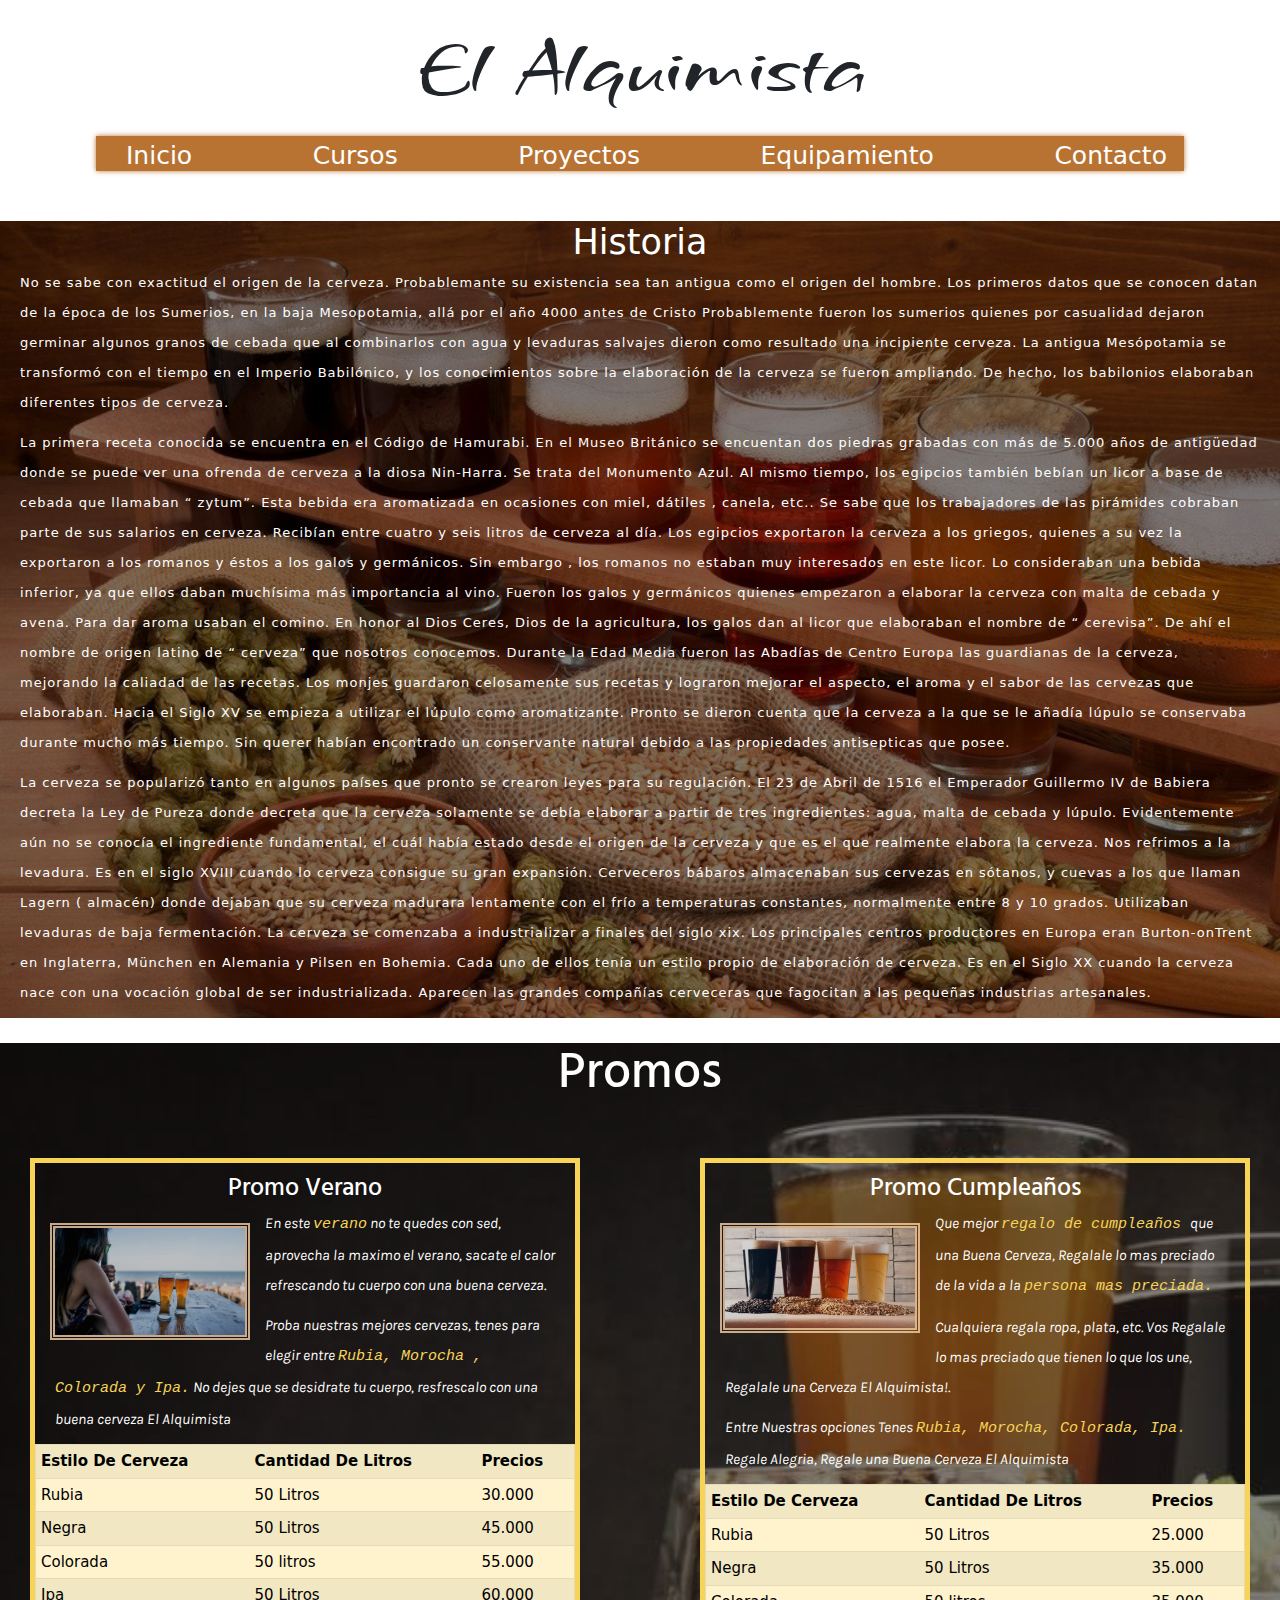
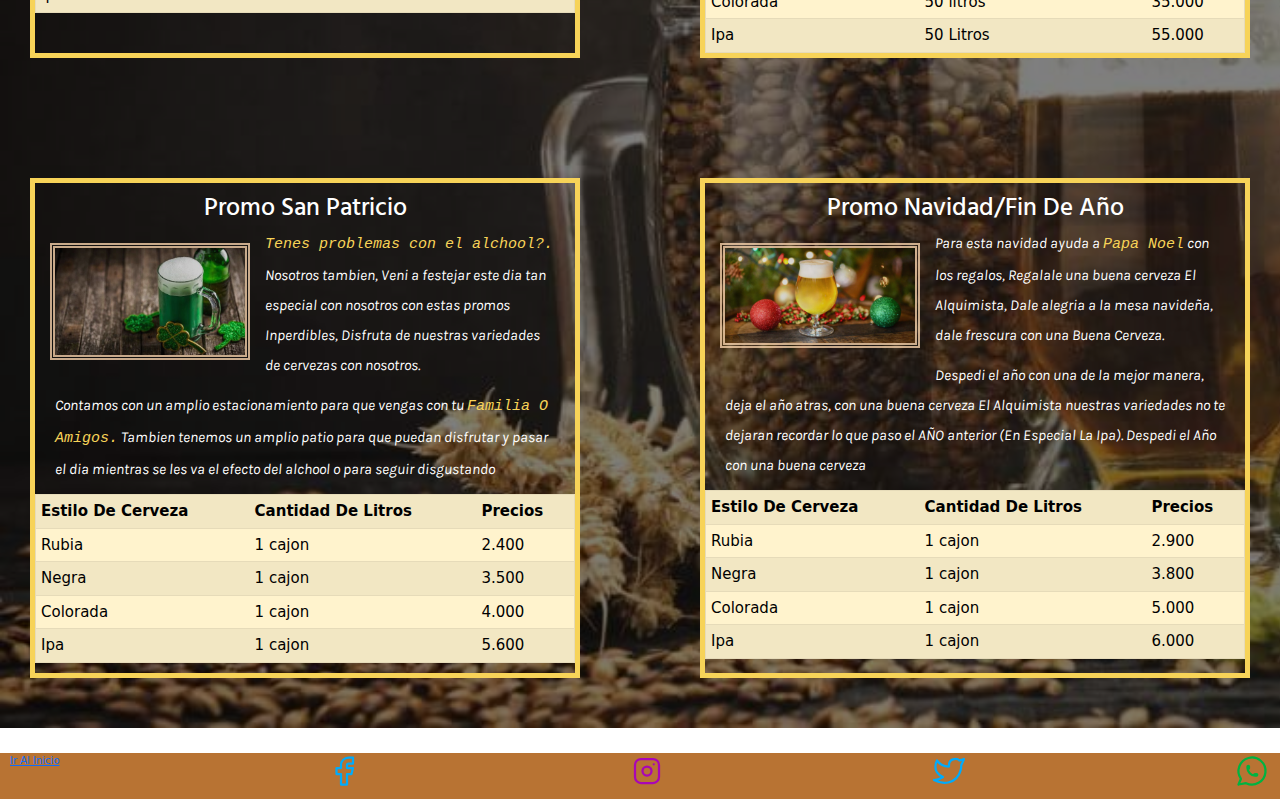
==== index.html @ 6da153c9 "1era vercion del proyecto" ====
<!DOCTYPE html>
<html lang="en">
<head>
    <meta charset="UTF-8">
    <meta http-equiv="X-UA-Compatible" content="IE=edge">
    <meta name="viewport" content="width=device-width, initial-scale=1.0">
    <meta name="description" content="Este es el sitio web de una cervezeria artesanal, en donde podes comprar nuestras variedades y mucho más">
    <meta name="keywords"  content="Cerveza, Cursos de cerveza artesanal, Venta de cerveza artesanal">
    <link rel="icon" href="/android-chrome-512x512.png" type="imagen/icono">
    <link rel="preconnect" href="https://fonts.googleapis.com">
    <link rel="preconnect" href="https://fonts.gstatic.com" crossorigin>
    <link href="https://fonts.googleapis.com/css2?family=Karla:ital,wght@0,200;1,500&display=swap" rel="stylesheet">
    <link rel="preconnect" href="https://fonts.googleapis.com">
    <link rel="preconnect" href="https://fonts.gstatic.com" crossorigin>
    <link href="https://fonts.googleapis.com/css2?family=Grechen+Fuemen&display=swap" rel="stylesheet">
    <link rel="preconnect" href="https://fonts.googleapis.com">
    <link rel="preconnect" href="https://fonts.gstatic.com" crossorigin>
    <link href="https://fonts.googleapis.com/css2?family=Hind+Madurai:wght@300;500&display=swap" rel="stylesheet">
    <link rel="stylesheet" href="https://cdnjs.cloudflare.com/ajax/libs/animate.css/4.1.1/animate.min.css">
    <link href="https://cdn.jsdelivr.net/npm/bootstrap@5.1.3/dist/css/bootstrap.min.css" rel="stylesheet" integrity="sha384-1BmE4kWBq78iYhFldvKuhfTAU6auU8tT94WrHftjDbrCEXSU1oBoqyl2QvZ6jIW3" crossorigin="anonymous">
    <script src="https://cdn.jsdelivr.net/npm/bootstrap@5.1.3/dist/js/bootstrap.bundle.min.js" integrity="sha384-ka7Sk0Gln4gmtz2MlQnikT1wXgYsOg+OMhuP+IlRH9sENBO0LRn5q+8nbTov4+1p" crossorigin="anonymous"></script>
    <link rel="preload" href="style.css" as="style">
    <link rel="stylesheet" href="/style/style.css">
    <link rel="stylesheet" href="/css/bootstrap.min.css">
    <title>El Alquimista</title>
</head>
<body>
    <header>
        <h1 class="titulo animate__animated animate__jackInTheBox">El Alquimista</h1> <!--TITULO-->

            <nav class="barra-navegacion"> <!--NAVEGACION-->
                <ul class="menu-navegacion">

                    <li><a href="index.html">Inicio</a></li>
                    <li><a href="cursos.html">Cursos</a></li>
                    <li><a href="proyectos.html">Proyectos</a></li>
                    <li><a href="equipamiento.html">Equipamiento</a></li>
                    <li><a href="contacto.html">Contacto</a>
                        <ul>
                            <li><a href="contacto.html">Ubicacion De Nuestro Local</a></li>
                        </ul>
                    </li>
                        
                </ul>
            </nav>

            <section class="hero"> <!--IMAGEN DE FONDO-->
                <div class="hero-sombra">
                    <h2 class="parrafo-fondo">Historia</h2>
                    <p class="parrafo-imagen">No se sabe con exactitud el origen de la cerveza. Probablemante su existencia sea tan antigua como el origen del hombre.
                        Los primeros datos que se conocen datan de la época de los Sumerios, en la baja Mesopotamia,  allá por el  año 4000 antes de Cristo
                        
                        Probablemente fueron los sumerios quienes por casualidad dejaron germinar algunos granos de cebada que al combinarlos con agua y levaduras salvajes dieron como resultado una incipiente cerveza.
                        
                        La antigua Mesópotamia se transformó con el tiempo en el Imperio Babilónico, y los conocimientos sobre la elaboración de la cerveza se fueron ampliando. De hecho, los babilonios elaboraban diferentes tipos de cerveza.</p>
    
                        <p class="parrafo-imagen">La primera receta conocida  se encuentra en el Código de Hamurabi.
                            En el Museo Británico se encuentan  dos piedras grabadas con más de 5.000 años de antigüedad donde se puede ver una  ofrenda de cerveza a la diosa Nin-Harra. Se trata del Monumento Azul.
                            Al mismo tiempo, los egipcios también bebían un licor a base de cebada que llamaban “ zytum”. Esta bebida era aromatizada en ocasiones con miel,  dátiles , canela, etc..
                            
                            Se sabe que los trabajadores de las pirámides cobraban  parte de sus salarios en cerveza. Recibían entre cuatro y seis litros de cerveza al día.
                            
                            Los egipcios exportaron la cerveza a los griegos, quienes a su vez la exportaron a los romanos y éstos a los galos y germánicos. Sin embargo , los romanos no estaban muy interesados en este licor. Lo consideraban una bebida inferior, ya que ellos daban muchísima más importancia al vino.
                            
                            Fueron los galos y germánicos quienes empezaron a elaborar la cerveza con malta de cebada  y avena. Para dar aroma usaban el comino.
                            En honor al Dios  Ceres,  Dios de la agricultura, los galos dan al licor que elaboraban el nombre de “ cerevisa”. De ahí el nombre de origen latino de “ cerveza” que nosotros conocemos.
                            
                            Durante la Edad Media fueron las Abadías de Centro Europa las guardianas de la cerveza, mejorando la caliadad de las recetas.
                            
                            Los monjes guardaron celosamente sus recetas y lograron mejorar el aspecto, el aroma y el sabor de las cervezas que elaboraban.
                            
                            Hacia el Siglo XV se empieza a utilizar el lúpulo como aromatizante. Pronto se dieron cuenta que la cerveza a la que se le añadía lúpulo se conservaba durante mucho más tiempo. Sin querer habían encontrado un conservante natural debido a las propiedades antisepticas que posee.</p>
    
                            <p class="parrafo-imagen">La cerveza se popularizó  tanto en algunos países que pronto se  crearon  leyes para su regulación.
                    El 23 de Abril de 1516 el Emperador Guillermo IV de Babiera decreta la  Ley de Pureza donde decreta que  la cerveza solamente se debía elaborar a partir de tres ingredientes: agua, malta de cebada  y lúpulo.   Evidentemente aún no se conocía el ingrediente fundamental, el cuál  había estado desde el origen de la cerveza y que es el que realmente elabora la cerveza. Nos refrimos a la levadura.
                    
                    Es en el siglo XVIII cuando lo cerveza consigue su gran expansión. Cerveceros bábaros almacenaban sus cervezas en sótanos, y cuevas a los que llaman Lagern ( almacén)  donde dejaban  que su cerveza madurara lentamente con el frío a temperaturas constantes, normalmente entre 8 y 10 grados. Utilizaban levaduras de baja fermentación.
                    
                    La cerveza se comenzaba a industrializar a finales del siglo xix.
                    Los principales centros  productores en Europa eran Burton-onTrent en Inglaterra, München en Alemania y  Pilsen  en Bohemia.  Cada uno de ellos tenía un estilo propio de elaboración de cerveza.
                    
                    Es en el Siglo XX  cuando la cerveza  nace con una vocación global de ser industrializada. Aparecen las grandes compañías cerveceras que fagocitan a las pequeñas industrias artesanales.</p>
                </div>
            </section>

    </header>

    <main>
        
        <section class="hero1"> <!--PROMOS-->
            <div class="hero-sombra">
                <h2 class="titulo-promo">Promos</h2>
            
        <div class="index">
            
            <section class="promos"> 

                <div class="caja">
                <h3 class="subtitulo-promo">Promo Verano</h3> <!--PROMO VERANO-->
    
                <img src="/imagenes/promo verano.jpg" class="imagen-promo traslate" alt="promo verano">
    
                <p class="parrafo-imagen-promo">En este <samp> verano</samp> no te quedes con sed, aprovecha la maximo el verano, sacate el calor refrescando tu cuerpo con una buena cerveza.</p>
                
                <p class="parrafo-imagen-promo">Proba nuestras mejores cervezas, tenes para elegir entre <samp> Rubia, Morocha , Colorada y Ipa.</samp> No dejes que se desidrate tu cuerpo, resfrescalo con una buena cerveza El Alquimista</p>
    
                <!--TABLE-->
    
                <div class="table-responsive-xxl">

                <table class="tablas table table-warning table-striped" border="1" cellspacing=5px cellpadding=7px>
                    <tr>
                        <th>Estilo De Cerveza</th>
                        <th>Cantidad De Litros</th>
                        <th>Precios</th>
                    </tr>
    
                    <tr>
                        <td>Rubia</td>
                        <td>50 Litros</td>
                        <td>30.000</td>
                    </tr>
    
                    <tr>
                        <td>Negra</td>
                        <td>50 Litros</td>
                        <td>45.000</td>
                    </tr>
    
                    <tr>
                        <td>Colorada</td>
                        <td>50 litros</td>
                        <td>55.000</td>
                    </tr>
    
                    <tr>
                        <td>Ipa</td>
                        <td>50 Litros</td>
                        <td>60.000</td>
                    </tr>
                </table>
            </div>
            </div>
        
                <!--fin del table-->
            </section>
    
            <section class="promos">

                <div class="caja">
                <h3 class="subtitulo-promo">Promo Cumpleaños</h3><!--PROMO CUMPLEAÑOS-->
    
                <img class="imagen-promo traslate" src="/imagenes/promo cumpleaños.jpg" alt="imagen promocional cumpleaños">
    
                <p class="parrafo-imagen-promo">Que mejor <samp> regalo de cumpleaños </samp> que una Buena Cerveza, Regalale lo mas preciado de la vida a la <samp> persona mas preciada.</samp></p>

                <p class="parrafo-imagen-promo">Cualquiera regala ropa, plata, etc. Vos Regalale lo mas preciado que tienen lo que los une,  Regalale una Cerveza El Alquimista!.</p>
                
                <p class="parrafo-imagen-promo">Entre Nuestras opciones Tenes <samp> Rubia, Morocha, Colorada, Ipa.</samp> Regale Alegria, Regale una Buena Cerveza El Alquimista</p>
    
                <!--TABLE-->
    
                <div class="table-responsive-xxl">

                <table class="tablas table table-warning table-striped" border="1" cellspacing=5px cellpadding=7px>
    
                    <tr>
                        <th>Estilo De Cerveza</th>
                        <th>Cantidad De Litros</th>
                        <th>Precios</th>
                    </tr>
    
                    <tr>
                        <td>Rubia</td>
                        <td>50 Litros</td>
                        <td>25.000</td>
                    </tr>
    
                    <tr>
                        <td>Negra</td>
                        <td>50 Litros</td>
                        <td>35.000</td>
                    </tr>
    
                    <tr>
                        <td>Colorada</td>
                        <td>50 litros</td>
                        <td>35.000</td>
                    </tr>
    
                    <tr>
                        <td>Ipa</td>
                        <td>50 Litros</td>
                        <td>55.000</td>
                    </tr>
                </table>
                </div>
                </div>
                <!--fin del table-->
            </section>
    
            <section class="promos">

                <div class="caja">
                <h3 class="subtitulo-promo">Promo San Patricio</h3><!--PROMO San patricio-->
    
                <img class="imagen-promo traslate" src="/imagenes/promo san patricio.jpg" alt="imagen promocional San Patricio">
    
                <p class="parrafo-imagen-promo"><samp> Tenes problemas con el alchool?.</samp> Nosotros tambien, Veni a festejar este dia tan especial con nosotros con estas promos Inperdibles, Disfruta de nuestras variedades de cervezas con nosotros.</p>
                <p class="parrafo-imagen-promo">Contamos con un amplio estacionamiento para que vengas con tu <samp>Familia O Amigos.</samp> Tambien tenemos un amplio patio para que puedan disfrutar y pasar el dia mientras se les va el efecto del alchool o para seguir disgustando</p>
    
                <!--TABLE-->
    
                <div class="table-responsive-xxl">

                <table  class="tablas table table-warning table-striped"border="1" cellspacing=5px cellpadding=7px>
    
                    <tr>
                        <th>Estilo De Cerveza</th>
                        <th>Cantidad De Litros</th>
                        <th>Precios</th>
                    </tr>
    
                    <tr>
                        <td>Rubia</td>
                        <td> 1 cajon</td>
                        <td>2.400</td>
                    </tr>
    
                    <tr>
                        <td>Negra</td>
                        <td>1 cajon</td>
                        <td>3.500</td>
                    </tr>
    
                    <tr>
                        <td>Colorada</td>
                        <td> 1 cajon</td>
                        <td>4.000</td>
                    </tr>
    
                    <tr>
                        <td>Ipa</td>
                        <td>1 cajon</td>
                        <td>5.600</td>
                    </tr>
                </table>
                </div>
                </div>
                <!-- FIN DE TABLE  -->
            </section>


            <section class="promos">

                <div class="caja">
                <h3 class="subtitulo-promo">Promo Navidad/Fin De Año</h3> <!--PROMO NAVIDAD/FIN DE AÑO-->
    
                <img class="imagen-promo traslate" src="/imagenes/promo navidad.jpg" alt="imagen promocional navidad fin de año">
    
                <p class="parrafo-imagen-promo">Para esta navidad ayuda a <samp>Papa Noel</samp>  con los regalos, Regalale una buena cerveza El Alquimista, Dale alegria a la mesa navideña, dale frescura con una Buena Cerveza.</p>
    
                <p class="parrafo-imagen-promo">Despedi el año con una de la mejor manera, deja el año atras, con una buena cerveza El Alquimista nuestras variedades no te dejaran recordar lo que paso el AÑO anterior (En Especial La Ipa). Despedi el Año con una buena cerveza</p>
    
                <!--TABLE-->
    
                <div class="table-responsive-xxl">

                <table  class="tablas table table-warning table-striped"border="1" cellspacing=5px cellpadding=7px>
    
                    <tr>
                        <th>Estilo De Cerveza</th>
                        <th>Cantidad De Litros</th>
                        <th>Precios</th>
                    </tr>
    
                    <tr>
                        <td>Rubia</td>
                        <td> 1 cajon</td>
                        <td>2.900</td>
                    </tr>
    
                    <tr>
                        <td>Negra</td>
                        <td>1 cajon</td>
                        <td>3.800</td>
                    </tr>
    
                    <tr>
                        <td>Colorada</td>
                        <td> 1 cajon</td>
                        <td>5.000</td>
                    </tr>
    
                    <tr>
                        <td>Ipa</td>
                        <td>1 cajon</td>
                        <td>6.000</td>
                    </tr>
                </table>
    
                <!-- FIN DE TABLE  -->
                </div>
                </div>
            </section>
        </section>
    </div>
    </div>
        
    </main>


    <footer> <!--FOOTER-->
        <a href="#top">Ir Al Inicio</a>

        <!--Icons-->

        <div class="redes">
            <p><svg xmlns="http://www.w3.org/2000/svg" class="icon icon-tabler icon-tabler-brand-facebook" width="36" height="36" viewBox="0 0 24 24" stroke-width="1.5" stroke="#00abfb" fill="none" stroke-linecap="round" stroke-linejoin="round">
                <path stroke="none" d="M0 0h24v24H0z" fill="none"/>
                <path d="M7 10v4h3v7h4v-7h3l1 -4h-4v-2a1 1 0 0 1 1 -1h3v-4h-3a5 5 0 0 0 -5 5v2h-3" />
            </svg></p>
        </div>
    
        <div class="redes">
            <p><svg xmlns="http://www.w3.org/2000/svg" class="icon icon-tabler icon-tabler-brand-instagram" width="36" height="36" viewBox="0 0 24 24" stroke-width="1.5" stroke="#a905b6" fill="none" stroke-linecap="round" stroke-linejoin="round">
                <path stroke="none" d="M0 0h24v24H0z" fill="none"/>
                <rect x="4" y="4" width="16" height="16" rx="4" />
                <circle cx="12" cy="12" r="3" />
                <line x1="16.5" y1="7.5" x2="16.5" y2="7.501" />
            </svg></p>
        </div>
        
            <div class="redes">
            <p><svg xmlns="http://www.w3.org/2000/svg" class="icon icon-tabler icon-tabler-brand-twitter" width="36" height="36" viewBox="0 0 24 24" stroke-width="1.5" stroke="#00abfb" fill="none" stroke-linecap="round" stroke-linejoin="round">
                <path stroke="none" d="M0 0h24v24H0z" fill="none"/>
                <path d="M22 4.01c-1 .49 -1.98 .689 -3 .99c-1.121 -1.265 -2.783 -1.335 -4.38 -.737s-2.643 2.06 -2.62 3.737v1c-3.245 .083 -6.135 -1.395 -8 -4c0 0 -4.182 7.433 4 11c-1.872 1.247 -3.739 2.088 -6 2c3.308 1.803 6.913 2.423 10.034 1.517c3.58 -1.04 6.522 -3.723 7.651 -7.742a13.84 13.84 0 0 0 .497 -3.753c-.002 -.249 1.51 -2.772 1.818 -4.013z" />
            </svg></p>
            </div>
    
            <div class="redes">
            <p><svg xmlns="http://www.w3.org/2000/svg" class="icon icon-tabler icon-tabler-brand-whatsapp" width="36" height="36" viewBox="0 0 24 24" stroke-width="1.5" stroke="#00b341" fill="none" stroke-linecap="round" stroke-linejoin="round">
                <path stroke="none" d="M0 0h24v24H0z" fill="none"/>
                <path d="M3 21l1.65 -3.8a9 9 0 1 1 3.4 2.9l-5.05 .9" />
                <path d="M9 10a0.5 .5 0 0 0 1 0v-1a0.5 .5 0 0 0 -1 0v1a5 5 0 0 0 5 5h1a0.5 .5 0 0 0 0 -1h-1a0.5 .5 0 0 0 0 1" />
            </svg></p>
        </div>
    
            <!--FIN DE ICONS-->

    </footer>

    <script src="https://cdn.jsdelivr.net/npm/bootstrap@5.1.3/dist/js/bootstrap.bundle.min.js"></script>
</body>
</html>
---- style/style.css ----
* {
  margin: 0;
  padding: 0;
}

:root{
  --primario: #F7D358;
  --secundario: aqua;
  --terciario : #E0F8F7;
  --cuarto: #F5D0A9;
  --negro : #000000;
  --blanco: #FFFFFF;
  --oscuro: #3d3a3a;
  --grisSuave: #D8D8D8;
  --cobre: #B87333;
}



html{
  font-size: 62.5%;
  box-sizing: border-box; /*AYUDA EN EL MODELO CAJA */
}

/*TITULO*/
.titulo{
  text-align: center;
  font-size:  8rem;
  font-family: 'Grechen Fuemen', cursive;
  margin: 2rem;
}
/*fin de titulo*/

/*NAVEGACION*/

.menu-navegacion{
  background-color: var(--cobre);
  width: 95%;
  height: 35px;
  color: white;
  font-size: 25px;
  box-shadow: 0px 0px 15px var(--cobre);
  display: flex;
  justify-content: space-between;
  list-style: none;
  text-decoration: none;
}

ul li{
  line-height: 40px;
  float: left;
  border-right: 7px solid var(--cobre);
}


ul li a{
  display: block;
  padding-left: 10px;
  padding-right: 10px;
  color: white;
  text-decoration: none;
}

ul a :first-child{
  border-left: 0.5px solid var(--primario);
}

ul li:hover{
  background-color: var(--primario);
  box-shadow: 0px 0px 4px white inset;
}

/*NAVEGACION DESPLEGABLE*/

ul li ul{
  background-color: var(--cobre);
  display: none;
  position: absolute;
  color: white;
  text-align: center;
  width: 50px;
  
  z-index: 1;
}

ul li:hover ul{
  display: block;
}

ul li:hover ul li{
  background-color:var(--cobre);
  width: 150px;
  padding: 8px;
  line-height: 25px;
  font-size: 15px;
}

ul li:hover ul li a{
  color: white;
}

ul li:hover ul li:hover{
  background-color: var(--primario);
}
/*FIN DE NAVEGACION*/

/* IMAGENES DE FONDO*/

.hero{
  background-image: url(/imagenes/imagen\ de\ fondo.jpg);
  background-repeat: no-repeat;
  background-size: cover;
  height: 95%;
  margin-top: 5rem;
}

.hero1{
  background-image: url(/imagenes/imagen\ de\ fondo\ 2.jpg);
  background-repeat: no-repeat;
  background-size: cover;
  height: 95%;
  margin-top: 2.5rem;
}

.hero-sombra{
  background-color: rgb(0,0,0,.5);
  width: 100%;
  height: 100%;
  display: flex;
  flex-direction: column;
  align-items: center;
  justify-content: center;
}

.parrafo-fondo{
  color: var(--blanco);
  font-size: 35px;
}

.parrafo-imagen{
  font-size: 13px;
  line-height: 30px;
}

.parrafo-imagen-promo{
  font-size: 15px;
  line-height: 30px;
  color: white;
  font-family: 'Karla';
  font-style: italic;
  margin-top: 5px;
  margin-left: 2rem;
  margin-right: 2rem;
}

/*FIN DE IMAGENES DE FONDO*/

/*PROMOS*/

.index{
  display: grid;
  grid-template-columns: 1fr 1fr;
  gap: 2rem;
}

.titulo-promo{
  text-align: center;
  color: var(--blanco);
  font-family: 'Hind Madurai', sans-serif;
  font-size: 5rem;
}

.subtitulo-promo{
  font-family: 'Hind Madurai', sans-serif;
  color: var(--blanco);
  font-size: 2.5rem;
  text-align: center;
  margin-top: 1rem;
}


.promos{
  margin: 5rem;
}

.caja{
  box-sizing: border-box;
  border: 5px var(--primario) solid;
  width: 600px;
  height: 450px;
}

.imagen-promo{
  max-width: 40rem;
  max-width: 20rem;
  float: left;
}

.tablas{
  color: var(--cuarto);
  border-radius: 5px;
  font-size: 15px;
}

.parrafo-imagen{
  color: var(--blanco);
  margin-left: 2rem;
  margin-right: 2rem;
  letter-spacing: 1px;
}

.parrafo-promo{
  font-size: 15px;
}

samp{
  color: var(--primario);
}

/*IMG*/

img{
  margin: 15px;
  opacity: 0.8;
  border: 5px double var(--cuarto);
}

img:hover{
  opacity: 1;
  border: var(--cobre)   solid 2px;
}

.traslate:hover{
  transform: scale(1.5,2);
}

.traslate1:hover{
  transform: scale(1.2,1.4);
}

/*FOOTER*/

footer{
  background-color: var(--cobre);
  display: flex;
  justify-content: space-between;
  margin-top: 2.5rem;
  padding-left: 1rem;
  padding-right: 1rem;
}


/*CURSOS*/

.subtitulo-curso{
  text-align: center;
  font-size:  3rem;
  font-family: 'Bungee Hairline', cursive;
  margin-top: 5px;
  padding-bottom: 15px;
}

.curso{
  font-size: 15px;
  line-height: 25px;
  letter-spacing: 2px;
  margin: 15px;
}

.sub{
  margin-top: 25px;
  margin-bottom: 10px;
}

.video{
  margin-left: 15px;
}

/*FIN DE CURSOS*/

/*CONTACTO*/

.subtitulo-contacto{
  font-size: 25px;
  padding: 25px;
}

.parrafo-contacto{
  font-size: 15px;
  margin-bottom: 5rem;
}

.formulario{        
  margin: 5rem 150rem 5rem 2rem;
  border-radius: 5px  var(--secundario) solid;
}

.contacto{
  background-color: var(--secundario);
  text-align: center;
  border: 5px var(--secundario) solid;
}
.form-control{
  padding-top: 15px;
  padding-bottom: 15px;
}

.mapa{
  padding-bottom: 2rem;
}

.formulario1{
  font-size: 15px;
}

.grad{
  background-image: linear-gradient(rgb(241, 190, 22), rgb(223, 203, 150));
}

/*FIN DE CONTACTO*/


/*PROYECTOS*/

.subtitulo-proyecto{
  font-size: 25px;
  padding: 25px;
}

.proyectos{
  display: grid;
  grid-template-columns: 1fr 1fr 1fr;
  gap: 2rem;
}

.imagen-pro{
  max-width: 450px;
  max-height: 350px;
}

.parrafo-proyecto{
  font-size: 20px;
}

.variedades{
  margin-left: 25px;
  margin-right: 25px;
}


/*FIN DE PROYECTOS*/

/*EQUIPAMIENTOS*/

.categorias{
  display: grid;
  grid-template-columns: 1fr 1fr 1fr;
  gap: 2rem;
}

.equipa{
  max-width: 450px;
}

.subtitulo-equipa{
  font-size: 25px;
  padding: 25px;
  text-align: center;
}

.subtitulo{
  font-size: 20;
  margin: 0px 15px 15px 15px;
}

.categoria{
  margin: 1rem;
}

.parrafo{
  font-size: 15px;
  margin-left: 2rem;
  margin-right: 2rem;
  letter-spacing: 1px;
}

.img-equipa{
  float: left;
}


.caja-equipa{
  box-sizing: border-box;
  border: 5px var(--grisSuave) solid;
  width: 550px;
  height: 550px;
}



/*RESPONSIVE*/

@media only screen and (min-width:768px){
  .menu-navegacion{
    background-color: var(--cobre);
    width: 85%;
    height: 35px;
    color: white;
    font-size: 25px;
    box-shadow: 0px 0px 5px var(--cobre);
    display: flex;
    justify-content: space-between;
    list-style: none;
    text-decoration: none;
    margin: 0 auto;
  }
}


@media only screen and (min-width:768px){
  .index{
    display: grid;
    grid-template-columns:1fr 1fr;
    gap: 2rem;
  }
}

@media only screen and (max-width:768px){
  .index{
    display: grid;
    grid-template-columns: 1fr;
    gap: 2rem;
  }
}

@media only screen and (min-width:768px){
  .caja{
    box-sizing: border-box;
    border: 5px var(--primario) solid;
    width: 550px;
    height: 500px;
  }
}

@media only screen and (max-width:768px){
  .caja{
    box-sizing: border-box;
    border: 5px var(--primario) solid;
    width: 600px;
    height: 500px;
  }
}

@media only screen and (min-width:360px){
  .proyectos{
    display: grid;
    grid-template-columns:1fr;
    gap: 2rem;
  }
}

@media only screen and (min-width:1280px){
  .proyectos{
    display: grid;
    grid-template-columns:1fr 1fr 1fr;
    gap: 2rem;
  }
}


@media only screen and (min-width:360px){
  .parrafo-proyecto{
    font-size: 20px;
    margin: 2rem;
  }
}


@media only screen and (max-width:1280px){
  .parrafo-proyecto{
    font-size: 15px;
    margin: 2rem;
  }
}

@media only screen and (min-width:360px){
  .variedades{
    margin-left: 15px;
    margin-right: 15px;
  }
}

@media only screen and (min-width:360px){
  .categorias{
    display: grid;
    grid-template-columns:1fr;
    gap: 2rem;
  }
}


@media only screen and (min-width:768px){
  .categorias{
    display: grid;
    grid-template-columns: 1fr 1fr 1fr;
    gap: 2rem;
  }
}

@media only screen and (min-width:360px){
  .subtitulo-contacto{
    font-size: 15px;
    padding: 25px;
  }
  
}

@media only screen and (min-width:360px){
  .parrafo-contacto{
  font-size: 10px;
  margin-bottom: 5rem;
  }
}
  
@media only screen and (min-width:768px){
  .subtitulo-contacto{
    font-size: 20px;
    padding: 25px;
  }
  
}

@media only screen and (min-width:768px){
  .parrafo-contacto{
  font-size: 15px;
  margin-bottom: 5rem;
  }
}
  


/*ANIMACIONES*/

h1,h2,li,.caja{
  animation-duration: 2.5s;
  animation-name: aparece;
  animation-timing-function: ease-in;
}

@keyframes aparece{
  0%{
      opacity: 0;
  }
  50%{
      opacity: 0.5;
  }
  100%{
      opacity: 1;
  }
}


.carro{
  font-size: 15px;
}

.img-carro{
  height: 550px;
}
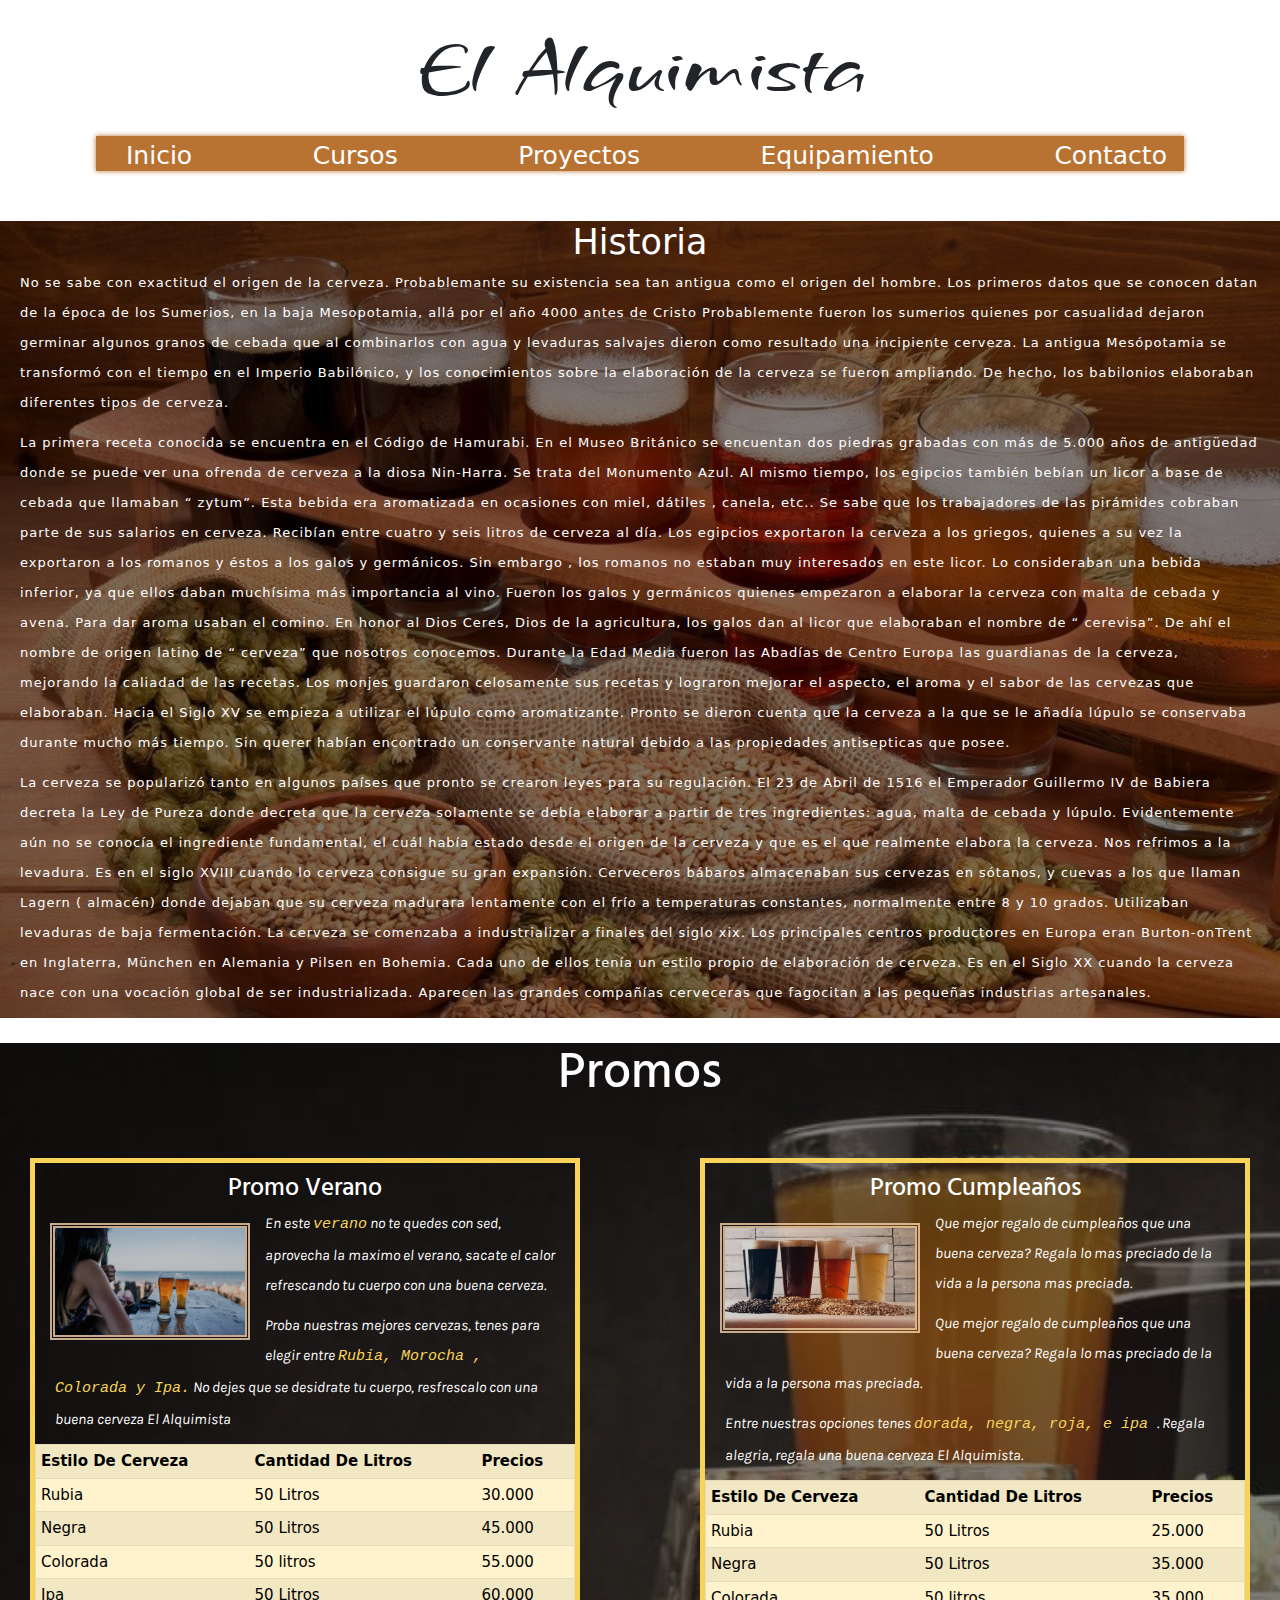
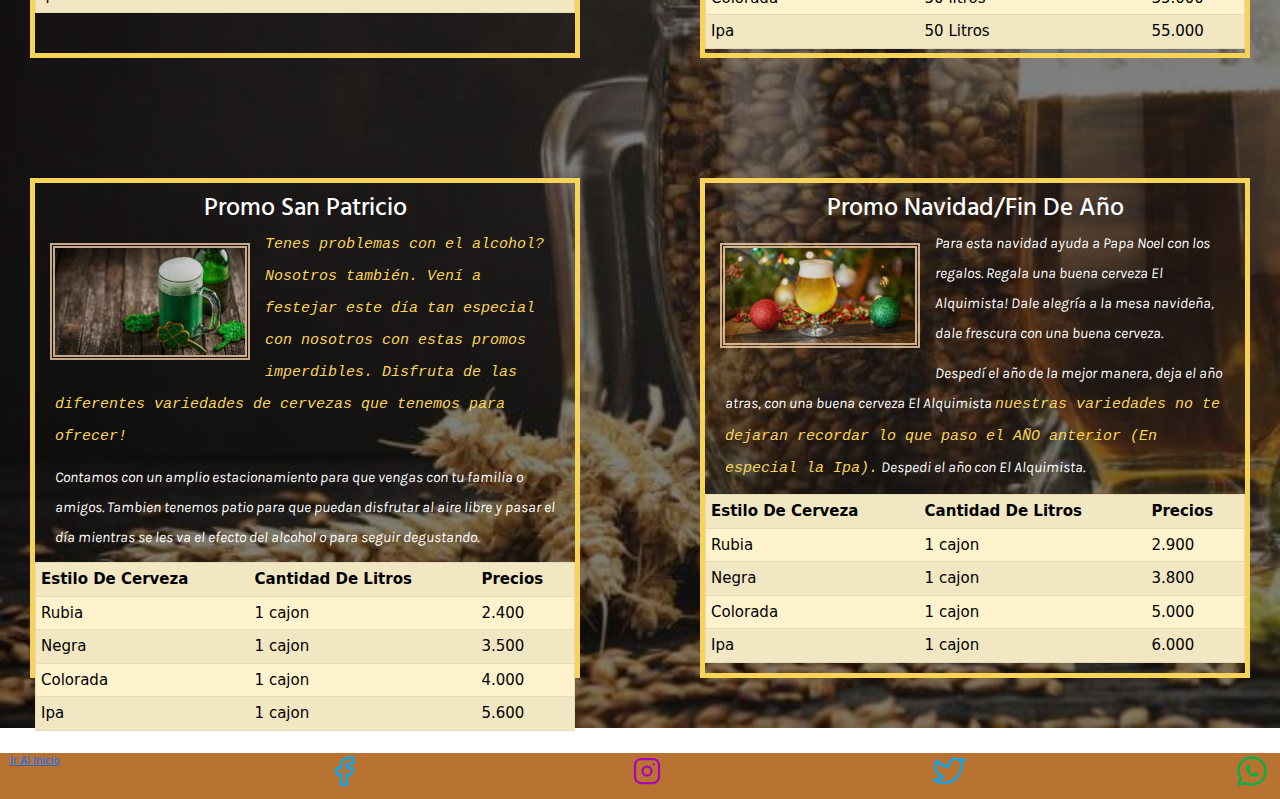
==== commit 6f6946a3: "Update index.html" ====
--- a/index.html
+++ b/index.html
@@ -100,10 +100,9 @@
     
                 <img src="/imagenes/promo verano.jpg" class="imagen-promo traslate" alt="promo verano">
     
-                <p class="parrafo-imagen-promo">En este <samp> verano</samp> no te quedes con sed, aprovecha la maximo el verano, sacate el calor refrescando tu cuerpo con una buena cerveza.</p>
-                
-                <p class="parrafo-imagen-promo">Proba nuestras mejores cervezas, tenes para elegir entre <samp> Rubia, Morocha , Colorada y Ipa.</samp> No dejes que se desidrate tu cuerpo, resfrescalo con una buena cerveza El Alquimista</p>
-    
+<p class="parrafo-imagen-promo">En este <samp> verano</samp> no te quedes con sed, aprovecha la maximo el verano, sacate el calor refrescando tu cuerpo con una buena cerveza.</p>             
+                    
+<p class="parrafo-imagen-promo">Proba nuestras mejores cervezas, tenes para elegir entre <samp> Rubia, Morocha , Colorada y Ipa.</samp> No dejes que se desidrate tu cuerpo, resfrescalo con una buena cerveza El Alquimista</p>    
                 <!--TABLE-->
     
                 <div class="table-responsive-xxl">
@@ -152,11 +151,12 @@
     
                 <img class="imagen-promo traslate" src="/imagenes/promo cumpleaños.jpg" alt="imagen promocional cumpleaños">
     
-                <p class="parrafo-imagen-promo">Que mejor <samp> regalo de cumpleaños </samp> que una Buena Cerveza, Regalale lo mas preciado de la vida a la <samp> persona mas preciada.</samp></p>
-
-                <p class="parrafo-imagen-promo">Cualquiera regala ropa, plata, etc. Vos Regalale lo mas preciado que tienen lo que los une,  Regalale una Cerveza El Alquimista!.</p>
+  <p class="parrafo-imagen-promo">Que mejor regalo de cumpleaños que una buena cerveza? Regala lo mas preciado de la vida a la persona mas preciada.</p>
+
+                <p class="parrafo-imagen-promo">Que mejor regalo de cumpleaños que una buena cerveza? Regala lo mas preciado de la vida a la persona mas preciada.</p>
                 
-                <p class="parrafo-imagen-promo">Entre Nuestras opciones Tenes <samp> Rubia, Morocha, Colorada, Ipa.</samp> Regale Alegria, Regale una Buena Cerveza El Alquimista</p>
+                <p class="parrafo-imagen-promo">Entre nuestras opciones tenes <samp> dorada, negra, roja, e ipa </samp>. Regala alegria, regala una buena cerveza El Alquimista.</p>
+                
     
                 <!--TABLE-->
     
@@ -206,9 +206,8 @@
     
                 <img class="imagen-promo traslate" src="/imagenes/promo san patricio.jpg" alt="imagen promocional San Patricio">
     
-                <p class="parrafo-imagen-promo"><samp> Tenes problemas con el alchool?.</samp> Nosotros tambien, Veni a festejar este dia tan especial con nosotros con estas promos Inperdibles, Disfruta de nuestras variedades de cervezas con nosotros.</p>
-                <p class="parrafo-imagen-promo">Contamos con un amplio estacionamiento para que vengas con tu <samp>Familia O Amigos.</samp> Tambien tenemos un amplio patio para que puedan disfrutar y pasar el dia mientras se les va el efecto del alchool o para seguir disgustando</p>
-    
+<p class="parrafo-imagen-promo"><samp> Tenes problemas con el alcohol? Nosotros también. Vení a festejar este día tan especial con nosotros con estas promos imperdibles. Disfruta de las diferentes variedades de cervezas que tenemos para ofrecer!</samp></p>
+                <p class="parrafo-imagen-promo">Contamos con un amplio estacionamiento para que vengas con tu familia o amigos. Tambien tenemos patio para que puedan disfrutar al aire libre y pasar el día mientras se les va el efecto del alcohol o para seguir degustando.</p>    
                 <!--TABLE-->
     
                 <div class="table-responsive-xxl">
@@ -258,10 +257,10 @@
     
                 <img class="imagen-promo traslate" src="/imagenes/promo navidad.jpg" alt="imagen promocional navidad fin de año">
     
-                <p class="parrafo-imagen-promo">Para esta navidad ayuda a <samp>Papa Noel</samp>  con los regalos, Regalale una buena cerveza El Alquimista, Dale alegria a la mesa navideña, dale frescura con una Buena Cerveza.</p>
-    
-                <p class="parrafo-imagen-promo">Despedi el año con una de la mejor manera, deja el año atras, con una buena cerveza El Alquimista nuestras variedades no te dejaran recordar lo que paso el AÑO anterior (En Especial La Ipa). Despedi el Año con una buena cerveza</p>
-    
+    
+<p class="parrafo-imagen-promo">Para esta navidad ayuda a Papa Noel con los regalos. Regala una buena cerveza El Alquimista! Dale alegría a la mesa navideña, dale frescura con una buena cerveza.</p>
+    
+                <p class="parrafo-imagen-promo">Despedí el año de la mejor manera, deja el año atras, con una buena cerveza El Alquimista <samp> nuestras variedades no te dejaran recordar lo que paso el AÑO anterior (En especial la Ipa).</samp> Despedi el año con El Alquimista.</p>    
                 <!--TABLE-->
     
                 <div class="table-responsive-xxl">
@@ -352,4 +351,4 @@
 
     <script src="https://cdn.jsdelivr.net/npm/bootstrap@5.1.3/dist/js/bootstrap.bundle.min.js"></script>
 </body>
-</html>+</html>
--- a/style/style.css
+++ b/style/style.css
@@ -35,8 +35,8 @@
 
 .menu-navegacion{
   background-color: var(--cobre);
-  width: 95%;
-  height: 35px;
+  width: 85%;
+  height: 45px;
   color: white;
   font-size: 25px;
   box-shadow: 0px 0px 15px var(--cobre);
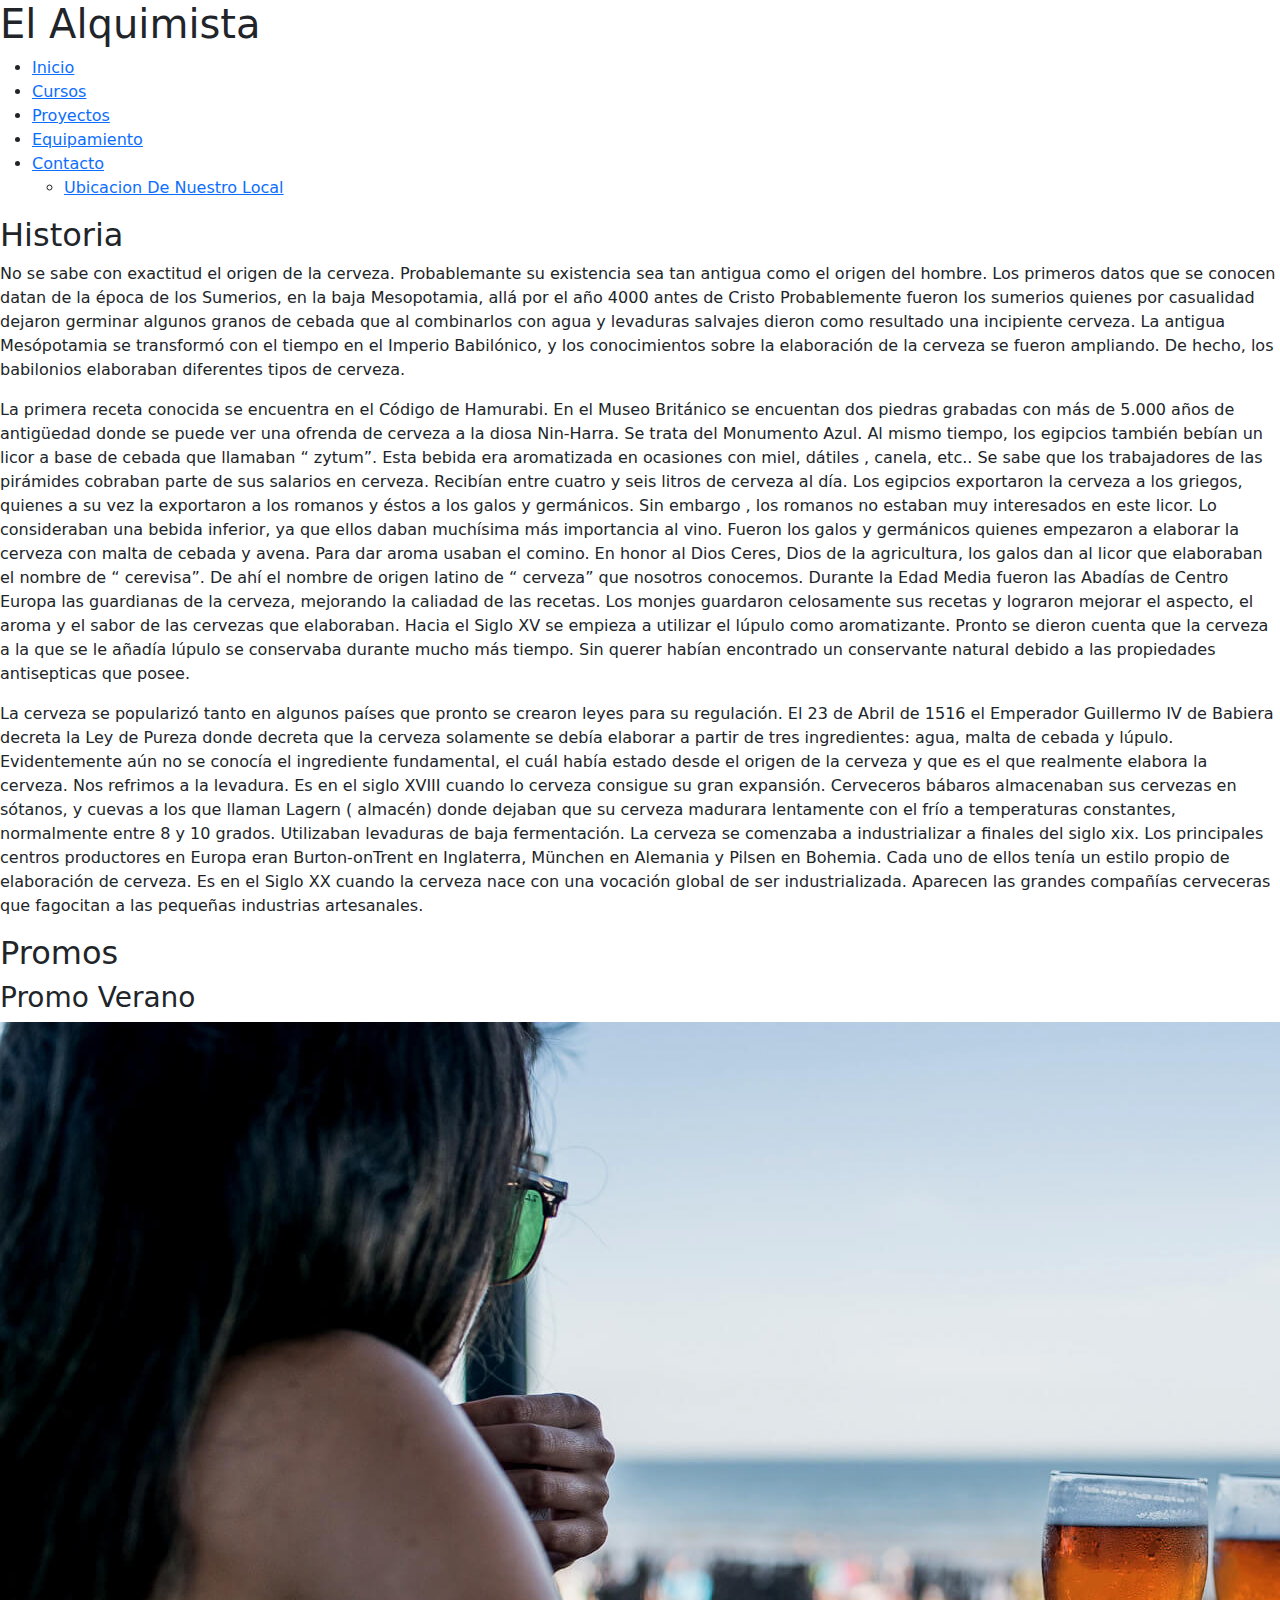
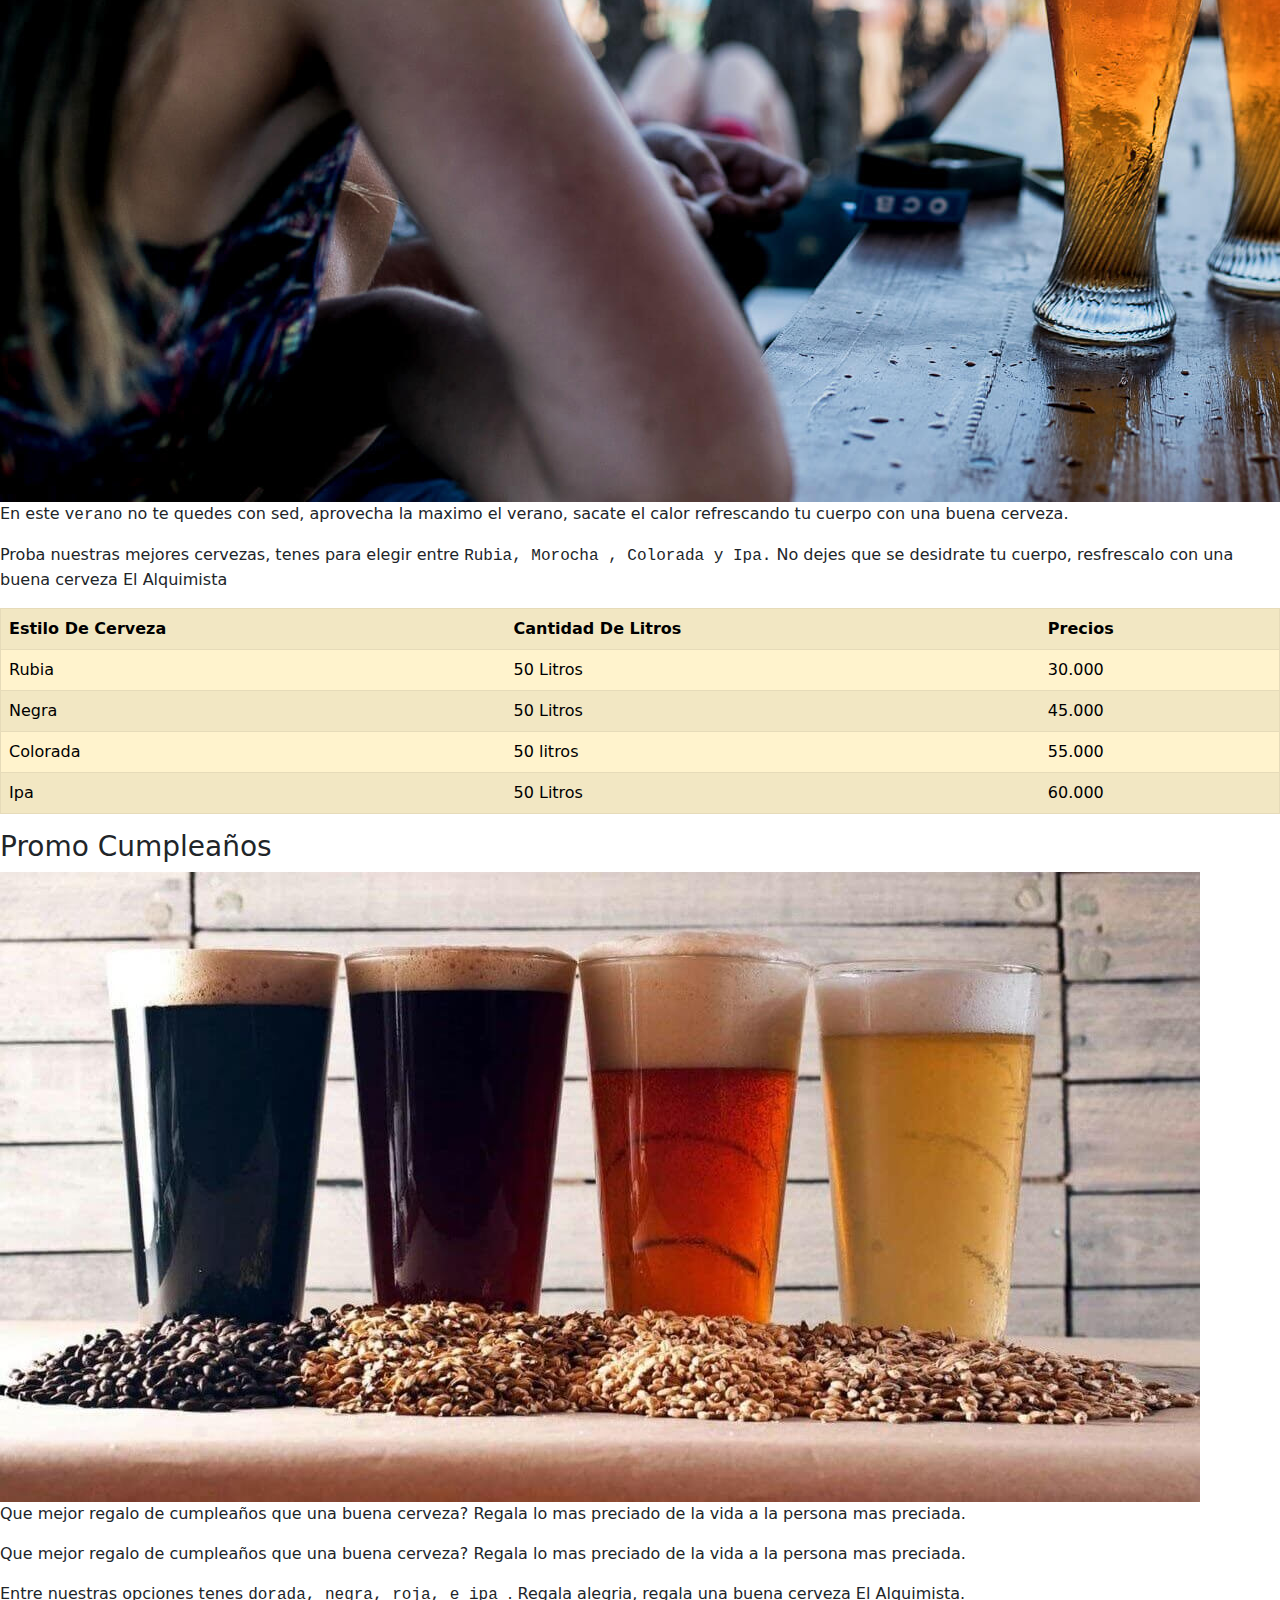
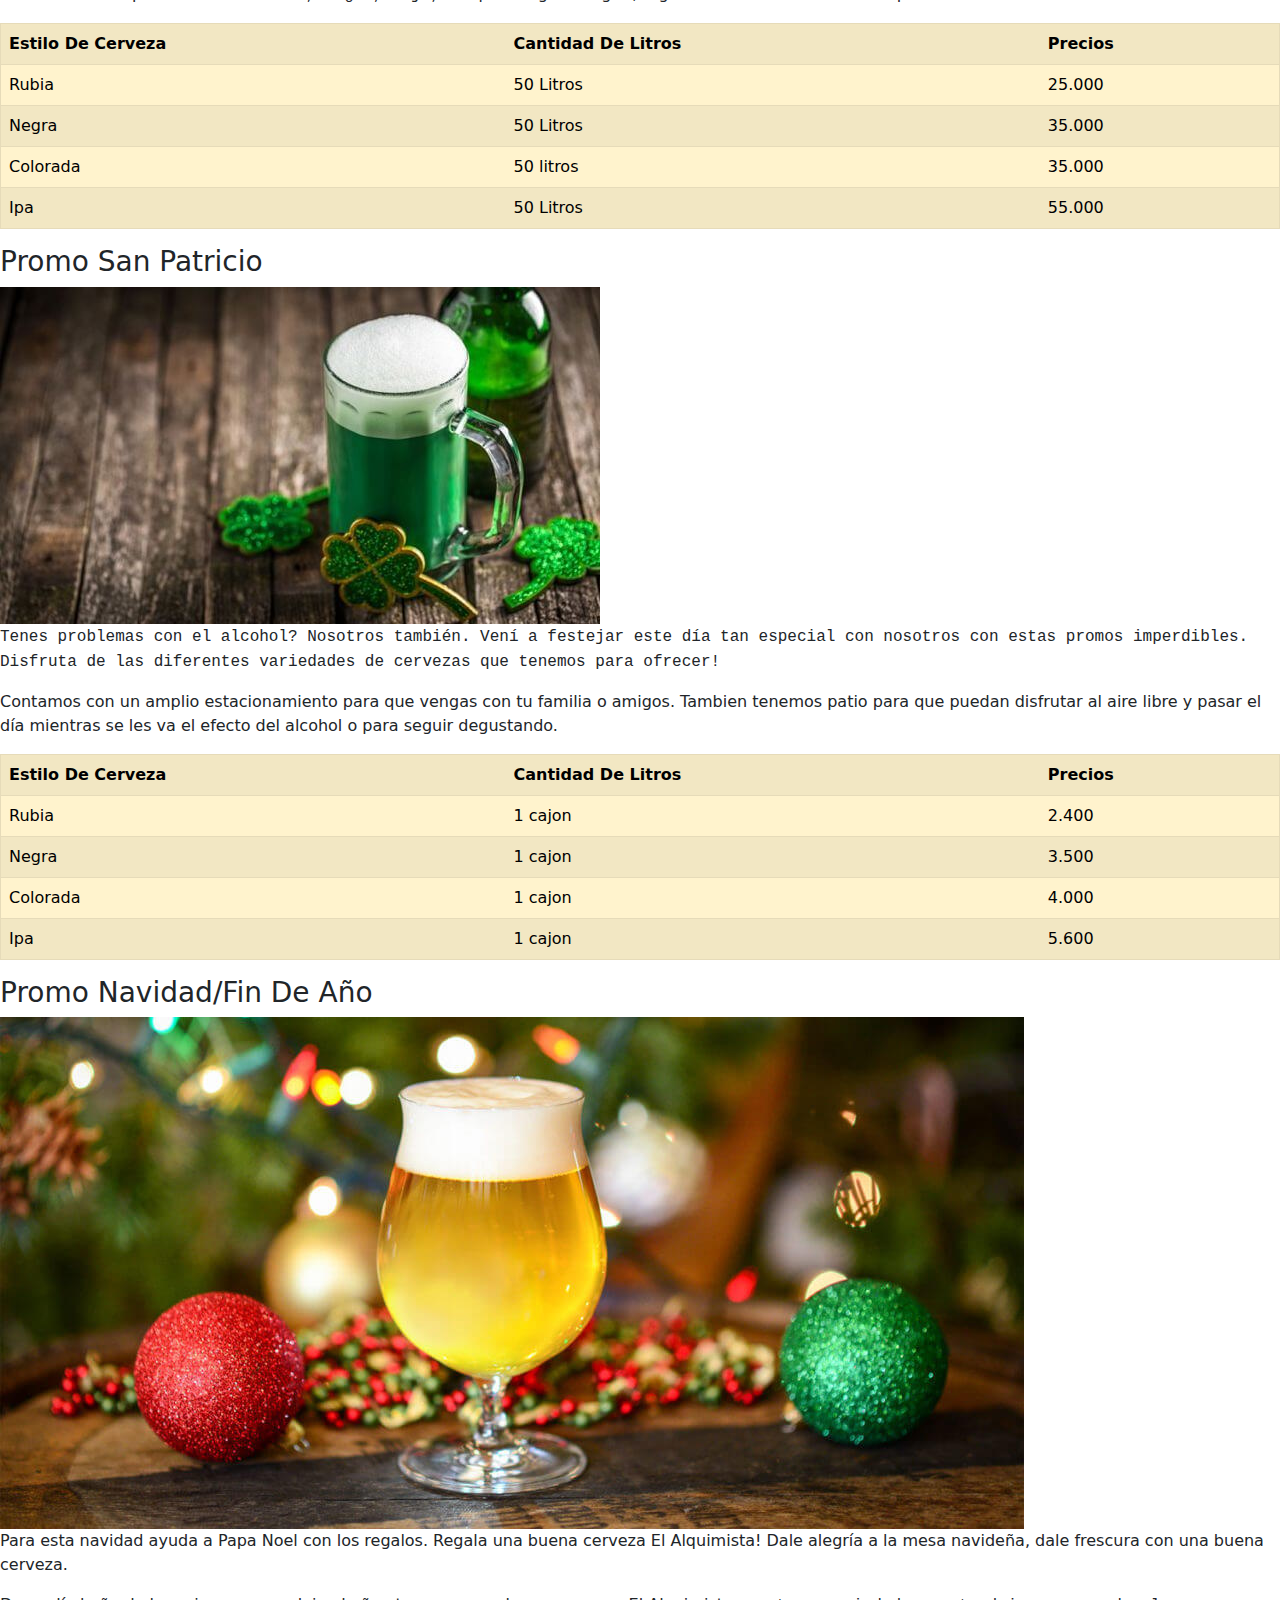
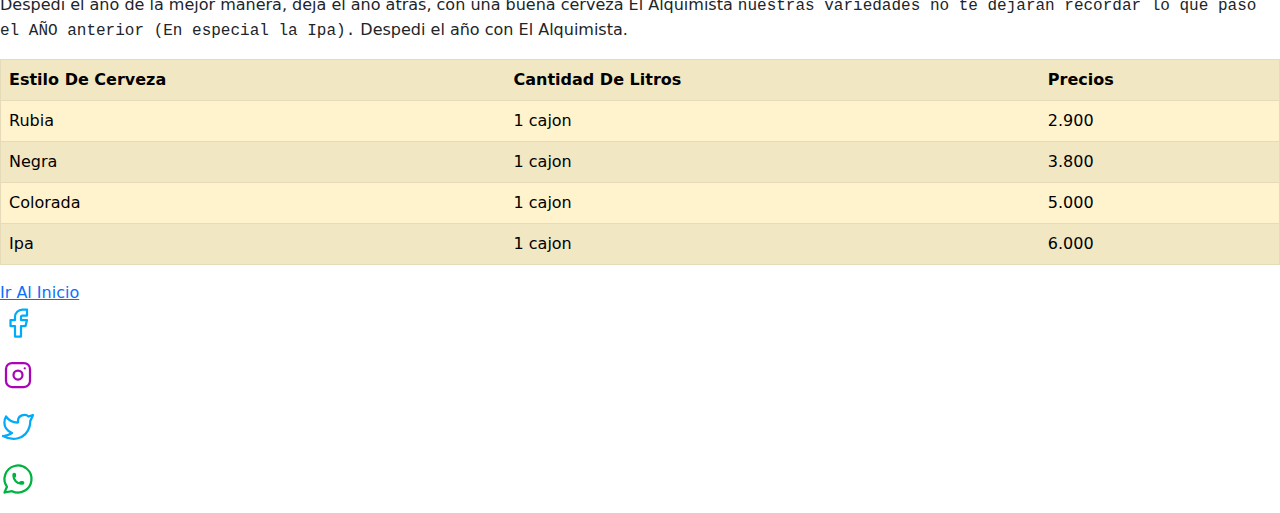
==== commit e8f4a039: "Update index.html" ====
--- a/index.html
+++ b/index.html
@@ -20,7 +20,7 @@
     <link href="https://cdn.jsdelivr.net/npm/bootstrap@5.1.3/dist/css/bootstrap.min.css" rel="stylesheet" integrity="sha384-1BmE4kWBq78iYhFldvKuhfTAU6auU8tT94WrHftjDbrCEXSU1oBoqyl2QvZ6jIW3" crossorigin="anonymous">
     <script src="https://cdn.jsdelivr.net/npm/bootstrap@5.1.3/dist/js/bootstrap.bundle.min.js" integrity="sha384-ka7Sk0Gln4gmtz2MlQnikT1wXgYsOg+OMhuP+IlRH9sENBO0LRn5q+8nbTov4+1p" crossorigin="anonymous"></script>
     <link rel="preload" href="style.css" as="style">
-    <link rel="stylesheet" href="/style/style.css">
+    <link rel="stylesheet" href="/estilo/style.css">
     <link rel="stylesheet" href="/css/bootstrap.min.css">
     <title>El Alquimista</title>
 </head>
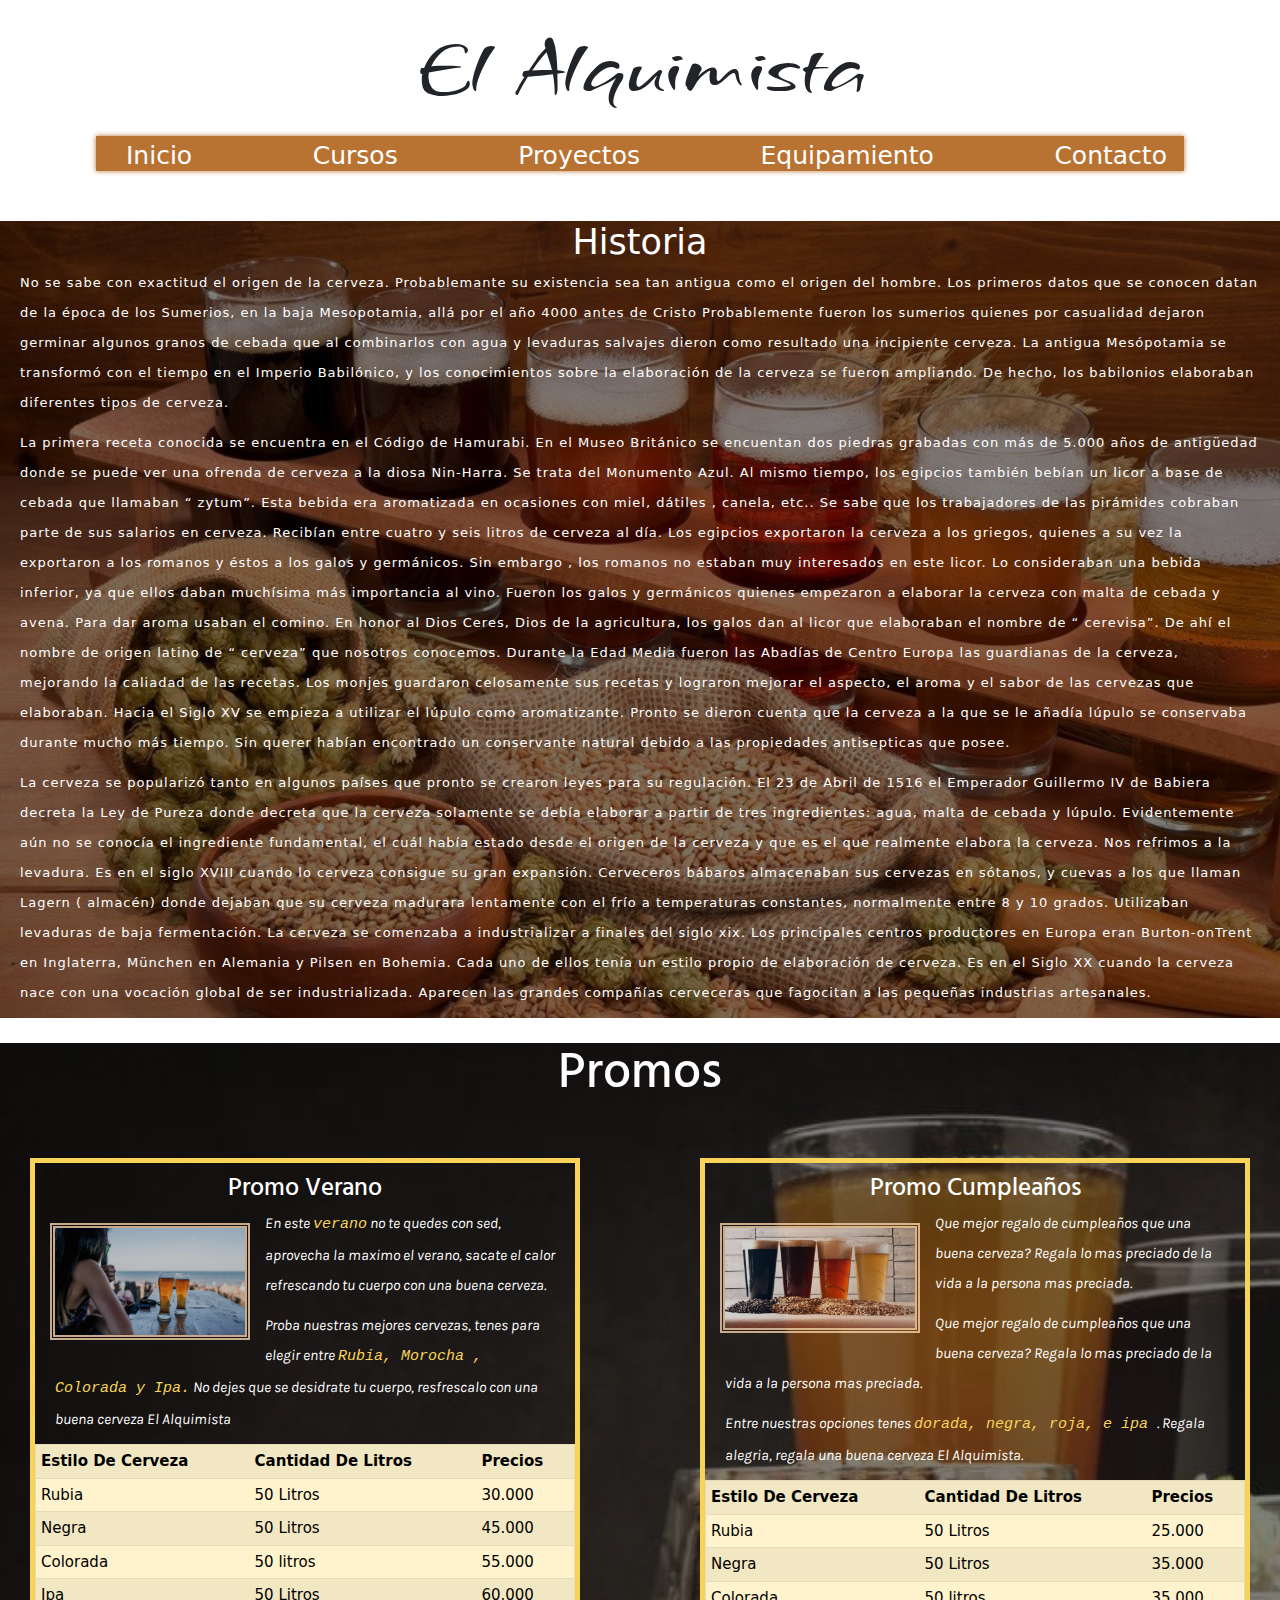
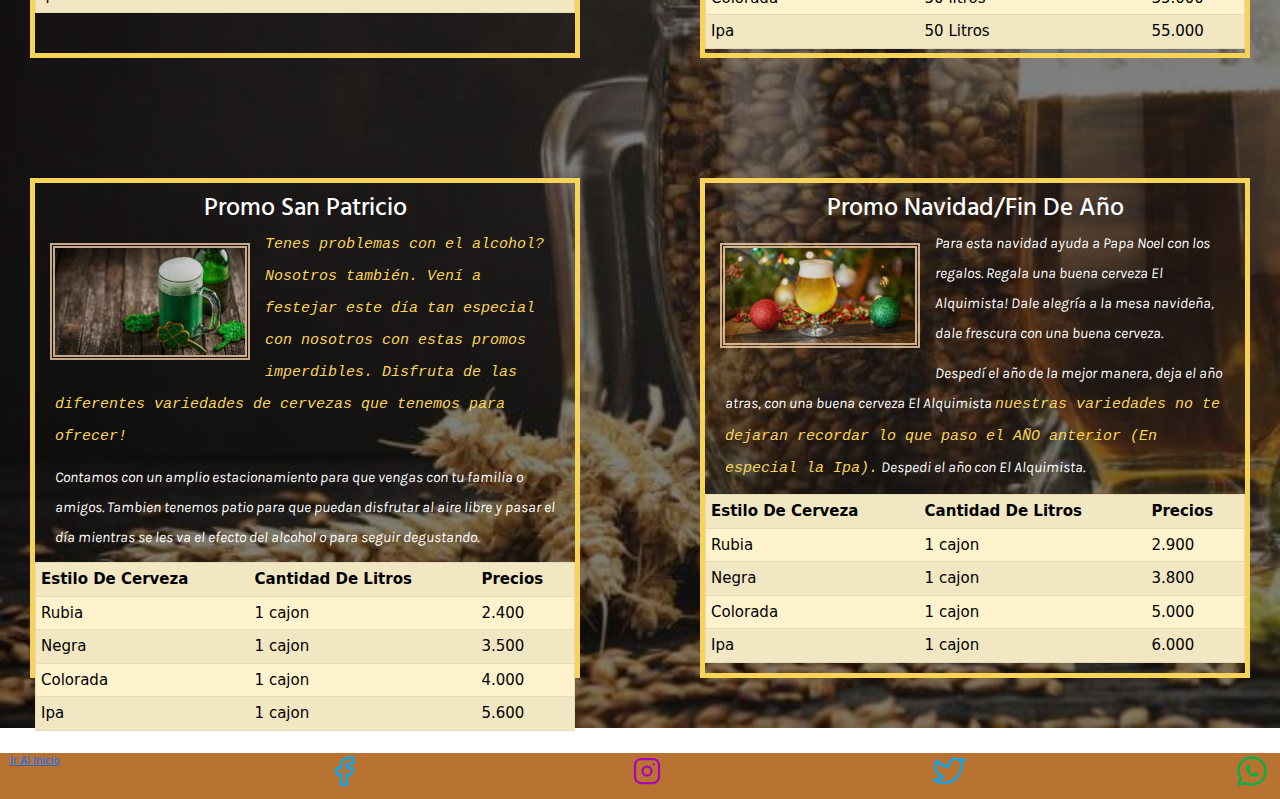
==== commit 071b6f31: "Update index.html" ====
--- a/index.html
+++ b/index.html
@@ -20,7 +20,7 @@
     <link href="https://cdn.jsdelivr.net/npm/bootstrap@5.1.3/dist/css/bootstrap.min.css" rel="stylesheet" integrity="sha384-1BmE4kWBq78iYhFldvKuhfTAU6auU8tT94WrHftjDbrCEXSU1oBoqyl2QvZ6jIW3" crossorigin="anonymous">
     <script src="https://cdn.jsdelivr.net/npm/bootstrap@5.1.3/dist/js/bootstrap.bundle.min.js" integrity="sha384-ka7Sk0Gln4gmtz2MlQnikT1wXgYsOg+OMhuP+IlRH9sENBO0LRn5q+8nbTov4+1p" crossorigin="anonymous"></script>
     <link rel="preload" href="style.css" as="style">
-    <link rel="stylesheet" href="/estilo/style.css">
+    <link rel="stylesheet" href="/style/style.css">
     <link rel="stylesheet" href="/css/bootstrap.min.css">
     <title>El Alquimista</title>
 </head>
--- a/style/style.css
+++ b/style/style.css
@@ -0,0 +1,572 @@
+* {
+  margin: 0;
+  padding: 0;
+}
+
+:root{
+  --primario: #F7D358;
+  --secundario: aqua;
+  --terciario : #E0F8F7;
+  --cuarto: #F5D0A9;
+  --negro : #000000;
+  --blanco: #FFFFFF;
+  --oscuro: #3d3a3a;
+  --grisSuave: #D8D8D8;
+  --cobre: #B87333;
+}
+
+
+
+html{
+  font-size: 62.5%;
+  box-sizing: border-box; /*AYUDA EN EL MODELO CAJA */
+}
+
+/*TITULO*/
+.titulo{
+  text-align: center;
+  font-size:  8rem;
+  font-family: 'Grechen Fuemen', cursive;
+  margin: 2rem;
+}
+/*fin de titulo*/
+
+/*NAVEGACION*/
+
+.menu-navegacion{
+  background-color: var(--cobre);
+  width: 85%;
+  height: 45px;
+  color: white;
+  font-size: 25px;
+  box-shadow: 0px 0px 15px var(--cobre);
+  display: flex;
+  justify-content: space-between;
+  list-style: none;
+  text-decoration: none;
+}
+
+ul li{
+  line-height: 40px;
+  float: left;
+  border-right: 7px solid var(--cobre);
+}
+
+
+ul li a{
+  display: block;
+  padding-left: 10px;
+  padding-right: 10px;
+  color: white;
+  text-decoration: none;
+}
+
+ul a :first-child{
+  border-left: 0.5px solid var(--primario);
+}
+
+ul li:hover{
+  background-color: var(--primario);
+  box-shadow: 0px 0px 4px white inset;
+}
+
+/*NAVEGACION DESPLEGABLE*/
+
+ul li ul{
+  background-color: var(--cobre);
+  display: none;
+  position: absolute;
+  color: white;
+  text-align: center;
+  width: 50px;
+  
+  z-index: 1;
+}
+
+ul li:hover ul{
+  display: block;
+}
+
+ul li:hover ul li{
+  background-color:var(--cobre);
+  width: 150px;
+  padding: 8px;
+  line-height: 25px;
+  font-size: 15px;
+}
+
+ul li:hover ul li a{
+  color: white;
+}
+
+ul li:hover ul li:hover{
+  background-color: var(--primario);
+}
+/*FIN DE NAVEGACION*/
+
+/* IMAGENES DE FONDO*/
+
+.hero{
+  background-image: url(/imagenes/imagen\ de\ fondo.jpg);
+  background-repeat: no-repeat;
+  background-size: cover;
+  height: 95%;
+  margin-top: 5rem;
+}
+
+.hero1{
+  background-image: url(/imagenes/imagen\ de\ fondo\ 2.jpg);
+  background-repeat: no-repeat;
+  background-size: cover;
+  height: 95%;
+  margin-top: 2.5rem;
+}
+
+.hero-sombra{
+  background-color: rgb(0,0,0,.5);
+  width: 100%;
+  height: 100%;
+  display: flex;
+  flex-direction: column;
+  align-items: center;
+  justify-content: center;
+}
+
+.parrafo-fondo{
+  color: var(--blanco);
+  font-size: 35px;
+}
+
+.parrafo-imagen{
+  font-size: 13px;
+  line-height: 30px;
+}
+
+.parrafo-imagen-promo{
+  font-size: 15px;
+  line-height: 30px;
+  color: white;
+  font-family: 'Karla';
+  font-style: italic;
+  margin-top: 5px;
+  margin-left: 2rem;
+  margin-right: 2rem;
+}
+
+/*FIN DE IMAGENES DE FONDO*/
+
+/*PROMOS*/
+
+.index{
+  display: grid;
+  grid-template-columns: 1fr 1fr;
+  gap: 2rem;
+}
+
+.titulo-promo{
+  text-align: center;
+  color: var(--blanco);
+  font-family: 'Hind Madurai', sans-serif;
+  font-size: 5rem;
+}
+
+.subtitulo-promo{
+  font-family: 'Hind Madurai', sans-serif;
+  color: var(--blanco);
+  font-size: 2.5rem;
+  text-align: center;
+  margin-top: 1rem;
+}
+
+
+.promos{
+  margin: 5rem;
+}
+
+.caja{
+  box-sizing: border-box;
+  border: 5px var(--primario) solid;
+  width: 600px;
+  height: 450px;
+}
+
+.imagen-promo{
+  max-width: 40rem;
+  max-width: 20rem;
+  float: left;
+}
+
+.tablas{
+  color: var(--cuarto);
+  border-radius: 5px;
+  font-size: 15px;
+}
+
+.parrafo-imagen{
+  color: var(--blanco);
+  margin-left: 2rem;
+  margin-right: 2rem;
+  letter-spacing: 1px;
+}
+
+.parrafo-promo{
+  font-size: 15px;
+}
+
+samp{
+  color: var(--primario);
+}
+
+/*IMG*/
+
+img{
+  margin: 15px;
+  opacity: 0.8;
+  border: 5px double var(--cuarto);
+}
+
+img:hover{
+  opacity: 1;
+  border: var(--cobre)   solid 2px;
+}
+
+.traslate:hover{
+  transform: scale(1.5,2);
+}
+
+.traslate1:hover{
+  transform: scale(1.2,1.4);
+}
+
+/*FOOTER*/
+
+footer{
+  background-color: var(--cobre);
+  display: flex;
+  justify-content: space-between;
+  margin-top: 2.5rem;
+  padding-left: 1rem;
+  padding-right: 1rem;
+}
+
+
+/*CURSOS*/
+
+.subtitulo-curso{
+  text-align: center;
+  font-size:  3rem;
+  font-family: 'Bungee Hairline', cursive;
+  margin-top: 5px;
+  padding-bottom: 15px;
+}
+
+.curso{
+  font-size: 15px;
+  line-height: 25px;
+  letter-spacing: 2px;
+  margin: 15px;
+}
+
+.sub{
+  margin-top: 25px;
+  margin-bottom: 10px;
+}
+
+.video{
+  margin-left: 15px;
+}
+
+/*FIN DE CURSOS*/
+
+/*CONTACTO*/
+
+.subtitulo-contacto{
+  font-size: 25px;
+  padding: 25px;
+}
+
+.parrafo-contacto{
+  font-size: 15px;
+  margin-bottom: 5rem;
+}
+
+.formulario{        
+  margin: 5rem 150rem 5rem 2rem;
+  border-radius: 5px  var(--secundario) solid;
+}
+
+.contacto{
+  background-color: var(--secundario);
+  text-align: center;
+  border: 5px var(--secundario) solid;
+}
+.form-control{
+  padding-top: 15px;
+  padding-bottom: 15px;
+}
+
+.mapa{
+  padding-bottom: 2rem;
+}
+
+.formulario1{
+  font-size: 15px;
+}
+
+.grad{
+  background-image: linear-gradient(rgb(241, 190, 22), rgb(223, 203, 150));
+}
+
+/*FIN DE CONTACTO*/
+
+
+/*PROYECTOS*/
+
+.subtitulo-proyecto{
+  font-size: 25px;
+  padding: 25px;
+}
+
+.proyectos{
+  display: grid;
+  grid-template-columns: 1fr 1fr 1fr;
+  gap: 2rem;
+}
+
+.imagen-pro{
+  max-width: 450px;
+  max-height: 350px;
+}
+
+.parrafo-proyecto{
+  font-size: 20px;
+}
+
+.variedades{
+  margin-left: 25px;
+  margin-right: 25px;
+}
+
+
+/*FIN DE PROYECTOS*/
+
+/*EQUIPAMIENTOS*/
+
+.categorias{
+  display: grid;
+  grid-template-columns: 1fr 1fr 1fr;
+  gap: 2rem;
+}
+
+.equipa{
+  max-width: 450px;
+}
+
+.subtitulo-equipa{
+  font-size: 25px;
+  padding: 25px;
+  text-align: center;
+}
+
+.subtitulo{
+  font-size: 20;
+  margin: 0px 15px 15px 15px;
+}
+
+.categoria{
+  margin: 1rem;
+}
+
+.parrafo{
+  font-size: 15px;
+  margin-left: 2rem;
+  margin-right: 2rem;
+  letter-spacing: 1px;
+}
+
+.img-equipa{
+  float: left;
+}
+
+
+.caja-equipa{
+  box-sizing: border-box;
+  border: 5px var(--grisSuave) solid;
+  width: 550px;
+  height: 550px;
+}
+
+
+
+/*RESPONSIVE*/
+
+@media only screen and (min-width:768px){
+  .menu-navegacion{
+    background-color: var(--cobre);
+    width: 85%;
+    height: 35px;
+    color: white;
+    font-size: 25px;
+    box-shadow: 0px 0px 5px var(--cobre);
+    display: flex;
+    justify-content: space-between;
+    list-style: none;
+    text-decoration: none;
+    margin: 0 auto;
+  }
+}
+
+
+@media only screen and (min-width:768px){
+  .index{
+    display: grid;
+    grid-template-columns:1fr 1fr;
+    gap: 2rem;
+  }
+}
+
+@media only screen and (max-width:768px){
+  .index{
+    display: grid;
+    grid-template-columns: 1fr;
+    gap: 2rem;
+  }
+}
+
+@media only screen and (min-width:768px){
+  .caja{
+    box-sizing: border-box;
+    border: 5px var(--primario) solid;
+    width: 550px;
+    height: 500px;
+  }
+}
+
+@media only screen and (max-width:768px){
+  .caja{
+    box-sizing: border-box;
+    border: 5px var(--primario) solid;
+    width: 600px;
+    height: 500px;
+  }
+}
+
+@media only screen and (min-width:360px){
+  .proyectos{
+    display: grid;
+    grid-template-columns:1fr;
+    gap: 2rem;
+  }
+}
+
+@media only screen and (min-width:1280px){
+  .proyectos{
+    display: grid;
+    grid-template-columns:1fr 1fr 1fr;
+    gap: 2rem;
+  }
+}
+
+
+@media only screen and (min-width:360px){
+  .parrafo-proyecto{
+    font-size: 20px;
+    margin: 2rem;
+  }
+}
+
+
+@media only screen and (max-width:1280px){
+  .parrafo-proyecto{
+    font-size: 15px;
+    margin: 2rem;
+  }
+}
+
+@media only screen and (min-width:360px){
+  .variedades{
+    margin-left: 15px;
+    margin-right: 15px;
+  }
+}
+
+@media only screen and (min-width:360px){
+  .categorias{
+    display: grid;
+    grid-template-columns:1fr;
+    gap: 2rem;
+  }
+}
+
+
+@media only screen and (min-width:768px){
+  .categorias{
+    display: grid;
+    grid-template-columns: 1fr 1fr 1fr;
+    gap: 2rem;
+  }
+}
+
+@media only screen and (min-width:360px){
+  .subtitulo-contacto{
+    font-size: 15px;
+    padding: 25px;
+  }
+  
+}
+
+@media only screen and (min-width:360px){
+  .parrafo-contacto{
+  font-size: 10px;
+  margin-bottom: 5rem;
+  }
+}
+  
+@media only screen and (min-width:768px){
+  .subtitulo-contacto{
+    font-size: 20px;
+    padding: 25px;
+  }
+  
+}
+
+@media only screen and (min-width:768px){
+  .parrafo-contacto{
+  font-size: 15px;
+  margin-bottom: 5rem;
+  }
+}
+  
+
+
+/*ANIMACIONES*/
+
+h1,h2,li,.caja{
+  animation-duration: 2.5s;
+  animation-name: aparece;
+  animation-timing-function: ease-in;
+}
+
+@keyframes aparece{
+  0%{
+      opacity: 0;
+  }
+  50%{
+      opacity: 0.5;
+  }
+  100%{
+      opacity: 1;
+  }
+}
+
+
+.carro{
+  font-size: 15px;
+}
+
+.img-carro{
+  height: 550px;
+}
+
+
+
